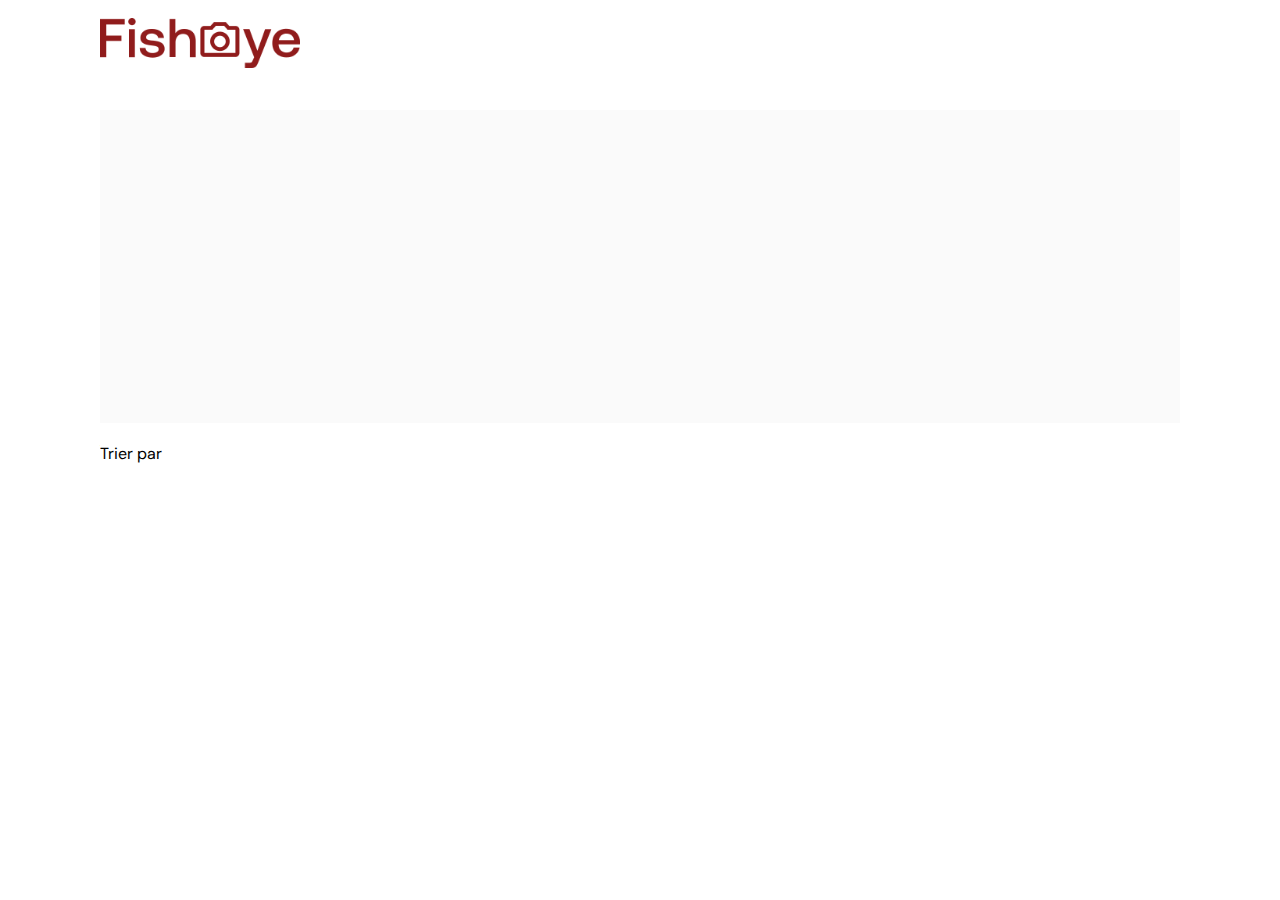
==== photographer.html @ 8d04614d "switch script tags to relative path" ====
<!DOCTYPE html>
<html>
  <head>
    <link href="css/style.css" rel="stylesheet" type="text/css" />
    <link href="css/photographer.css" rel="stylesheet" type="text/css" />
    <meta charset="utf-8" />
    <link rel="icon" type="image/png" href="assets/favicon.png" />
    <link
      href="https://fonts.googleapis.com/css?family=DM+Sans&display=swap"
      rel="stylesheet"
    />
    <title>Fisheye - photographe</title>
  </head>
  <body>
    <header>
      <a href="/"><img src="assets/images/logo.png" class="logo" /></a>
    </header>
    <main id="main">
      <header class="photograph-header"></header>
      <nav class="sort-cards">Trier par</nav>
      <section class="portfolio-section"></section>
    </main>

    <!-- ------- lightbox ---------- -->
    <div class="slider-modal">
      <div class="slider-container">
        <div class="arrow-left-container">
          <div class="arrow-left"></div>
        </div>
        <div class="slider-media-container"></div>
        <div class="arrow-right-container">
          <div class="arrow-right"></div>
        </div>
        <div class="close-lightbox">x</div>
      </div>
    </div>
    <!-- ------- End of lightbox ---------- -->

    <!-- ------- Contact Modal ---------- -->
    <div id="contact_modal">
      <div class="modal">
        <header>
          <h2>Contactez-moi</h2>
          <img src="assets/icons/close.svg" onclick="closeModal()" />
        </header>
        <form>
          <div>
            <label>Prénom</label>
            <input />
          </div>
          <button class="contact_button">Envoyer</button>
        </form>
      </div>
    </div>
    <!-- ------- End of Contact Modal ---------- -->
    <script src="./scripts/utils/lightbox.js"></script>
    <script src=".scripts/factories/media.js"></script>
    <script src="./scripts/pages/photographer.js"></script>
    <script src="./scripts/utils/contactForm.js"></script>
  </body>
</html>
---- css/style.css ----
@import url("photographer.css");

:root {
  /* PRIMAIRE */
  --clr-primary-1: #901c1c;
  --clr-primary-2: #d3573c;
  --black: #000000;
  --white: #ffffff;
  --lightGrey: #757575;

  /* SECONDAIRE */
  --clr-secondary-1: #525252;
  --clr-secondary-2: #fafafa;
}

body {
  font-family: "DM Sans", sans-serif;
  margin: 0;
}

header {
  display: flex;
  flex-direction: row;
  justify-content: space-between;
  align-items: center;
  height: 90px;
}

main {
  margin: 100px 0;
}

h1 {
  color: var(--clr-primary-1);
  margin-right: 100px;
}

.logo {
  height: 50px;
  margin-left: 100px;
}

.photographer_section {
  display: grid;
  grid-template-columns: 1fr 1fr 1fr;
  gap: 70px;
}

.photographer_section article {
  justify-self: center;
  display: flex;
  justify-content: center;
  align-items: center;
  flex-direction: column;
}

.photographer_section article h2 {
  color: var(--clr-primary-2);
  font-size: 36px;
  font-family: DM Sans;
  font-style: normal;
  font-weight: normal;
  line-height: 47px;
  text-align: center;
  margin: 1px 0;
}

.photographer_section article a {
  text-decoration: none;
  display: flex;
  flex-direction: column;
  text-align: center;
  justify-content: center;
}

.photographer_section article img {
  height: 200px;
  width: 200px;
  border-radius: 50%;
  margin: auto;
  object-fit: cover;
}

.location,
.tagline,
.price {
  font-family: "DM Sans", sans-serif;
  font-style: normal;
  font-weight: normal;
  text-align: center;
  margin: 1px 0;
}

.location {
  color: var(--clr-primary-1);
  font-size: 13px;
  line-height: 17px;
}

.tagline {
  color: var(--black);
  font-size: 10px;
  line-height: 13px;
}

.price {
  color: var(--lightGrey);
  font-size: 9px;
  line-height: 12px;
}
---- css/photographer.css ----
:root {
  /* PRIMAIRE */
  --clr-primary-1: #901c1c;
  --clr-primary-2: #d3573c;
  --black: #000000;
  --white: #ffffff;
  --lightGrey: #757575;

  /* SECONDAIRE */
  --clr-secondary-1: #525252;
  --clr-secondary-2: #fafafa;
}

body {
  position: relative;
}

main {
  margin: 20px 0;
}

#contact_modal {
  display: none;
}

.photograph-header {
  background-color: var(--clr-secondary-2);
  height: 313px;
  margin: 0 100px;
  display: flex;
  justify-content: space-around;
}

.photograph-header img {
  height: 200px;
  width: 200px;
  border-radius: 50%;
  object-fit: cover;
}

.photographer-name {
  color: var(--clr-primary-2);
  font-size: 36px;
  font-family: DM Sans;
  font-style: normal;
  font-weight: normal;
  line-height: 47px;
  text-align: center;
  margin: 1px 0;
}

.contact_button {
  font-size: 20px;
  font-weight: bold;
  color: white;
  padding: 11px;
  width: 170px;
  height: 70px;
  border: none;
  background-color: var(--clr-primary-1);
  border-radius: 5px;
  cursor: pointer;
}

.modal {
  border-radius: 5px;
  background-color: #db8876;
  width: 50%;
  display: flex;
  flex-direction: column;
  align-items: center;
  justify-content: space-between;
  padding: 35px;
  margin: auto;
}

.modal header {
  justify-content: space-between;
  width: 100%;
}

.modal header img {
  cursor: pointer;
}

.modal header h2 {
  font-size: 64px;
  font-weight: normal;
  text-align: center;
}

form {
  display: flex;
  width: 100%;
  flex-direction: column;
  align-items: flex-start;
}

form label {
  color: #312e2e;
  font-size: 36px;
}

form div {
  display: flex;
  flex-direction: column;
  width: 100%;
  align-items: self-start;
  margin-bottom: 26px;
}

form input {
  width: 100%;
  height: 68px;
  border: none;
  border-radius: 5px;
}

/* //////////////////////////// */
/* /////// Cards ////////////// */

.portfolio-section {
  display: grid;
  grid-template-columns: 1fr 1fr 1fr;
  gap: 70px;
  padding: 0 100px;
}

.portfolio-section article {
  display: flex;
  justify-content: center;
}

.media-card img {
  width: 350px;
  height: 300px;
  text-align: center;
  object-fit: cover;
  border-radius: 5px;
}

.sort-cards {
  height: 40px;
  padding: 20px 100px 30px 100px;
}

.media-card-text {
  display: flex;
  justify-content: space-between;
}

.media-card-likes,
.media-card-title {
  color: var(--clr-primary-1);
}

/* /////// End of Cards ////////////// */
/* /////////////////////////////////// */

/* ///////////////////////////// */
/* /////// Slider ////////////// */

.slider-modal {
  display: none;
  position: absolute;
  top: 0;
  left: 0;
  bottom: 0;
  right: 0;
  background-color: rgba(255, 255, 255, 0.95);
}

.slider-container {
  position: fixed;
  left: 50%;
  top: 50%;
  transform: translateX(-50%) translateY(-50%);
  display: flex;
  overflow: hidden;
  width: 70vw;
  height: 70vh;
  overflow: hidden;
}

.arrow-left-container,
.arrow-right-container {
  width: 5vw;
  background-color: transparent;
  display: flex;
  align-items: center;
  justify-content: center;
}

.arrow-left,
.arrow-right {
  width: 20px;
  height: 20px;
  border-left: solid 4px var(--clr-primary-1);
  border-bottom: solid 4px var(--clr-primary-1);
  cursor: pointer;
}

.arrow-left {
  transform: rotateZ(45deg);
}

.arrow-right {
  transform: rotateZ(225deg);
}

.slider-media-container {
  width: 60vw;
  overflow: hidden;
  display: flex;
}

.slide-media-container img {
  width: 60vw;
  height: 65vh;
  object-fit: cover;
  object-position: center;
}

.slide p {
  color: var(--clr-primary-1);
}

.slide {
  width: 100%;
  height: 90%;
  position: relative;
  display: none;
}

/* .hide-slide {
  display: none;
} */

.close-lightbox {
  color: var(--clr-primary-1);
  position: absolute;
  top: 0px;
  right: 20px;
  font-size: 50px;
  line-height: 20px;
  height: 50px;
  cursor: pointer;
}

/* ///// End of Slider ////////////// */
/* ////////////////////////////////// */
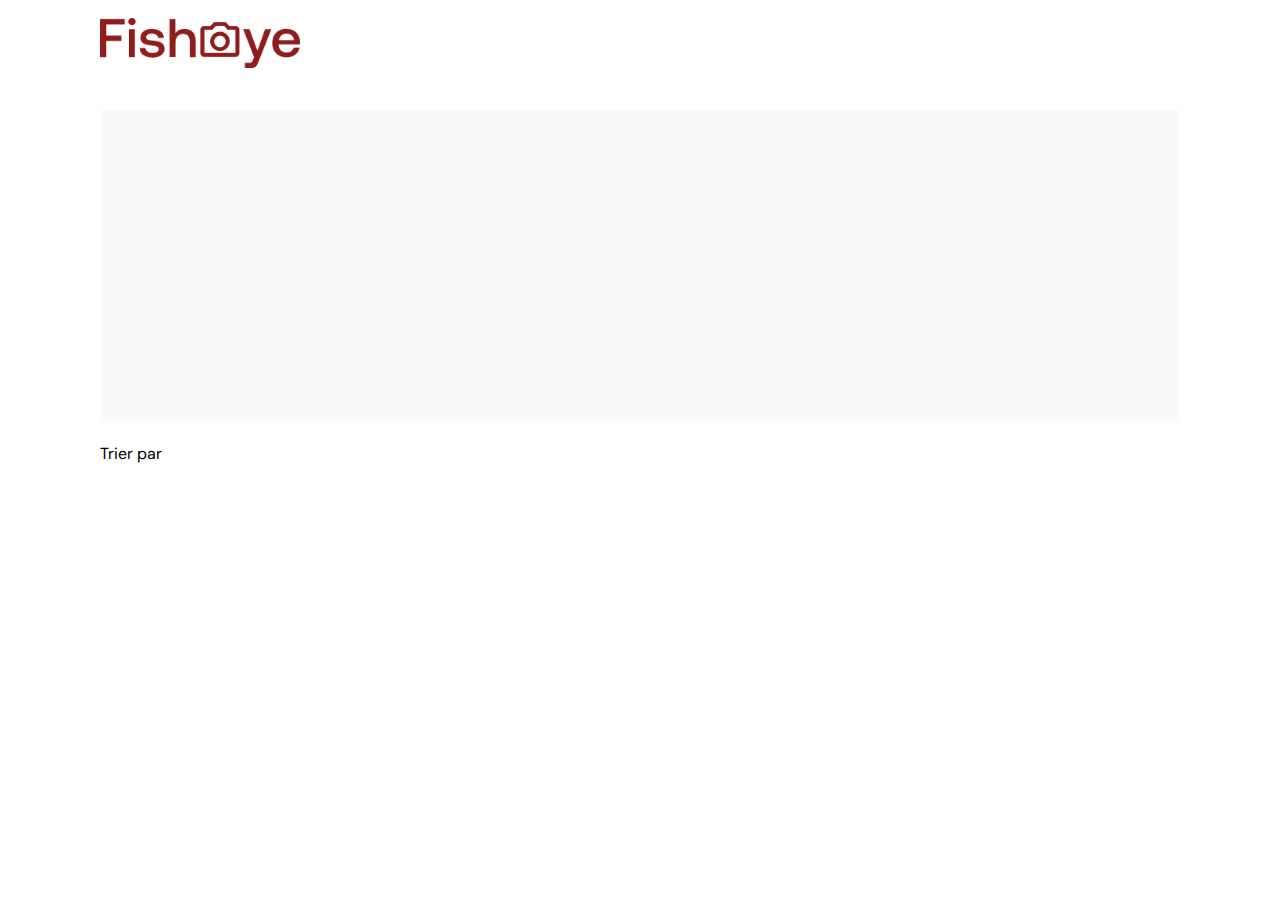
==== commit c16a5046: "revert" ====
--- a/photographer.html
+++ b/photographer.html
@@ -53,9 +53,9 @@
       </div>
     </div>
     <!-- ------- End of Contact Modal ---------- -->
-    <script src="./scripts/utils/lightbox.js"></script>
-    <script src=".scripts/factories/media.js"></script>
-    <script src="./scripts/pages/photographer.js"></script>
-    <script src="./scripts/utils/contactForm.js"></script>
+    <script src="scripts/utils/lightbox.js"></script>
+    <script src="scripts/factories/media.js"></script>
+    <script src="scripts/pages/photographer.js"></script>
+    <script src="scripts/utils/contactForm.js"></script>
   </body>
 </html>
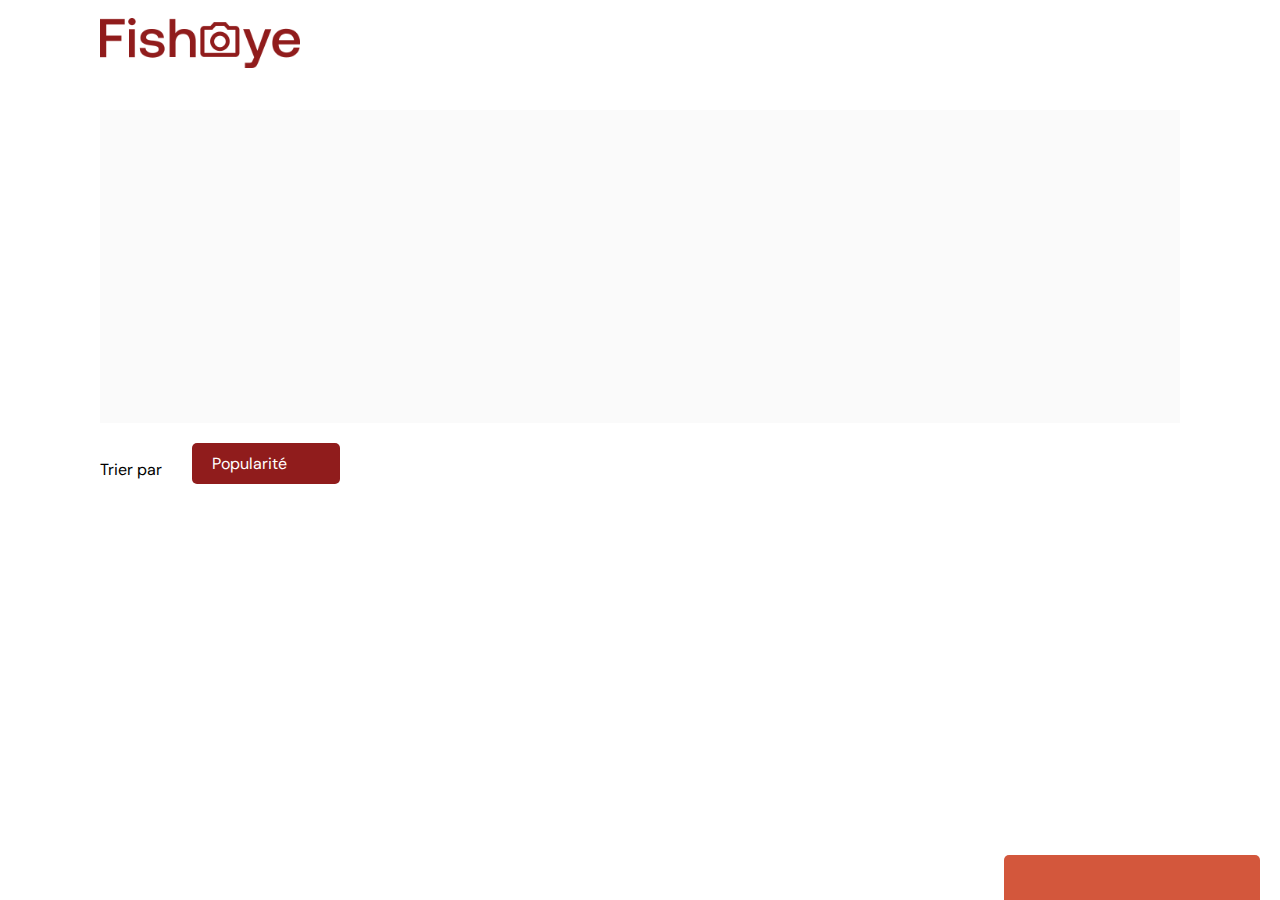
==== commit d6723227: "sort feature added" ====
--- a/photographer.html
+++ b/photographer.html
@@ -4,7 +4,7 @@
     <link href="css/style.css" rel="stylesheet" type="text/css" />
     <link href="css/photographer.css" rel="stylesheet" type="text/css" />
     <meta charset="utf-8" />
-    <link rel="icon" type="image/png" href="assets/favicon.png" />
+    <!-- <link rel="icon" type="image/png" href="assets/favicon.png" /> -->
     <link
       href="https://fonts.googleapis.com/css?family=DM+Sans&display=swap"
       rel="stylesheet"
@@ -13,12 +13,24 @@
   </head>
   <body>
     <header>
-      <a href="/"><img src="assets/images/logo.png" class="logo" /></a>
+      <a href="index.html"><img src="assets/images/logo.png" class="logo" /></a>
     </header>
     <main id="main">
       <header class="photograph-header"></header>
-      <nav class="sort-cards">Trier par</nav>
+      <nav class="sort-cards">
+        <p>Trier par</p>
+        <div class="sort-button-group">
+          <div class="sort-button-main">Popularité</div>
+          <!-- <label class="sort-button-main">Popularité</label> -->
+          <div class="dropdown-sort-list hidden">
+            <button class="sort-button" data-sort="likes">Popularité</button>
+            <button class="sort-button" data-sort="date">Date</button>
+            <button class="sort-button" data-sort="title">Titre</button>
+          </div>
+        </div>
+      </nav>
       <section class="portfolio-section"></section>
+      <aside></aside>
     </main>
 
     <!-- ------- lightbox ---------- -->
@@ -44,18 +56,26 @@
           <img src="assets/icons/close.svg" onclick="closeModal()" />
         </header>
         <form>
-          <div>
-            <label>Prénom</label>
-            <input />
+          <div class="formData">
+            <label for="first">Prénom</label>
+            <input class="text-control" type="text" id="first" name="first" />
+            <label for="last">Nom</label>
+            <input class="text-control" type="text" id="last" name="last" />
+            <label for="email">Email</label>
+            <input class="text-control" type="email" id="email" name="email" />
+            <label for="message">Votre message</label>
+            <textarea id="message" name="message" rows="4" cols="30"></textarea>
           </div>
-          <button class="contact_button">Envoyer</button>
+          <button type="submit" class="contact_button">Envoyer</button>
         </form>
       </div>
     </div>
     <!-- ------- End of Contact Modal ---------- -->
     <script src="scripts/utils/lightbox.js"></script>
+    <script src="scripts/utils/likeFeature.js"></script>
     <script src="scripts/factories/media.js"></script>
     <script src="scripts/pages/photographer.js"></script>
     <script src="scripts/utils/contactForm.js"></script>
+    <script src="scripts/utils/sortButton.js"></script>
   </body>
 </html>
--- a/css/photographer.css
+++ b/css/photographer.css
@@ -17,6 +17,7 @@
 
 main {
   margin: 20px 0;
+  padding-bottom: 60px;
 }
 
 #contact_modal {
@@ -154,6 +155,10 @@
   color: var(--clr-primary-1);
 }
 
+.media-card-likes {
+  cursor: pointer;
+}
+
 /* /////// End of Cards ////////////// */
 /* /////////////////////////////////// */
 
@@ -249,3 +254,91 @@
 
 /* ///// End of Slider ////////////// */
 /* ////////////////////////////////// */
+
+/* /////////////////////////////////////////// */
+/* ///// Start of Select Button ////////////// */
+
+.sort-cards {
+  display: flex;
+}
+
+.sort-cards p {
+  margin-right: 30px;
+}
+
+.sort-button-main {
+  background-color: #901c1c;
+  border: none;
+  padding: 10px 0 10px 20px;
+  color: white;
+  width: 10vw;
+  border-radius: 5px;
+  cursor: pointer;
+}
+
+.sort-button-group {
+  position: relative;
+}
+
+.dropdown-sort-list {
+  position: absolute;
+  top: 0;
+  display: flex;
+  flex-direction: column;
+  background-color: #901c1c;
+  width: 10vw;
+  padding: 10px;
+  margin: 0;
+  border-radius: 5px;
+  color: white;
+  z-index: 10;
+}
+
+.dropdown-sort-list button {
+  padding: 10px;
+  width: 100%;
+  border: none;
+  border-bottom: white 2px solid;
+  background-color: transparent;
+  color: white;
+  /* pading-right: auto; */
+  text-align: left;
+  cursor: pointer;
+}
+
+.hidden {
+  display: none;
+}
+
+.dropdown-sort-list button:last-child {
+  border-bottom: none;
+}
+
+/* ///// End of Select Button ////////////// */
+/* ///////////////////////////////////////// */
+
+aside {
+  position: fixed;
+  bottom: 0;
+  right: 20px;
+  width: 20vw;
+  height: 5vh;
+  background-color: var(--clr-primary-2);
+  color: black;
+  border-top-left-radius: 5px;
+  border-top-right-radius: 5px;
+}
+
+.aside-container div {
+  height: 5vh;
+  display: flex;
+  align-items: center;
+  justify-content: center;
+  font-size: 1.1rem;
+}
+
+.aside-container {
+  display: flex;
+  justify-content: space-around;
+  align-items: center;
+}
